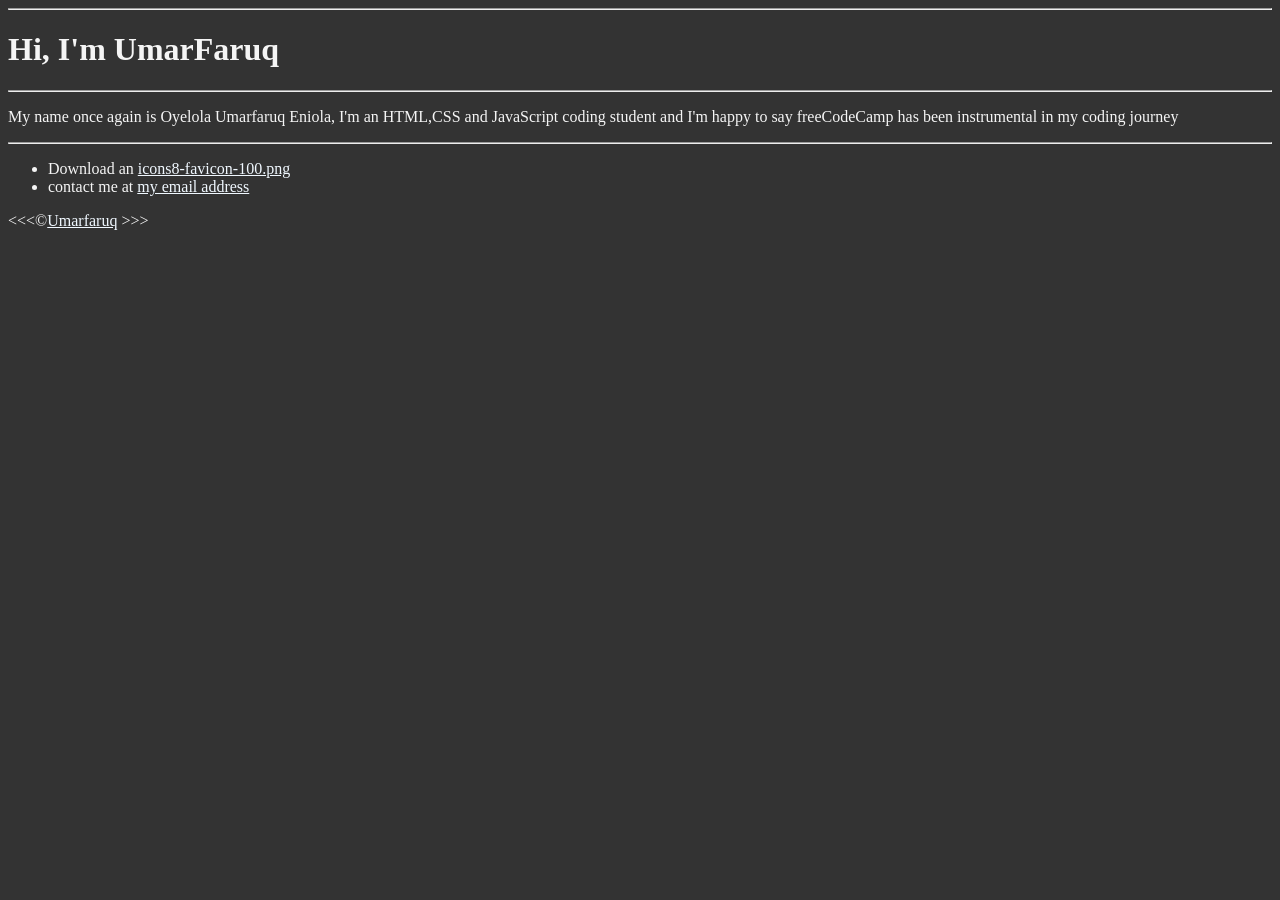
==== about.html @ b7dce0fa "update" ====
<html lang="en">
  <head>
    <link rel="stylesheet" href="/index.htm/umr.css">
    <title>
      About Me
    </title>
  </head>
  
<body class="body">
<hr>
  <h1>Hi, I'm UmarFaruq</h1>
<hr>
<p>My name once again is Oyelola Umarfaruq Eniola, I'm an HTML,CSS and JavaScript coding student and I'm happy to say freeCodeCamp has been instrumental in my coding journey</p>
<hr>
<ul>
  <li>
    Download an <a href="JAMB CAPS.png
    "download>icons8-favicon-100.png</a>
  </li>
<li>
	contact me at <a href="mailto: oyelolaumarfarouq@gmail.com">my email address</a>
</li>
</ul>
&lt;&lt;&lt;&copy;<a href="about.html">Umarfaruq</a> &gt;&gt;&gt;
</body>
</html>
---- index.htm/umr.css ----
.body{
      background-color: #333;
      color: whitesmoke;
    }
    
    a{
      color: aliceblue;
    }
    a:visited{
      color:light lightgray;
    }
    a:active,a:hover{
      color: #eee;
    }
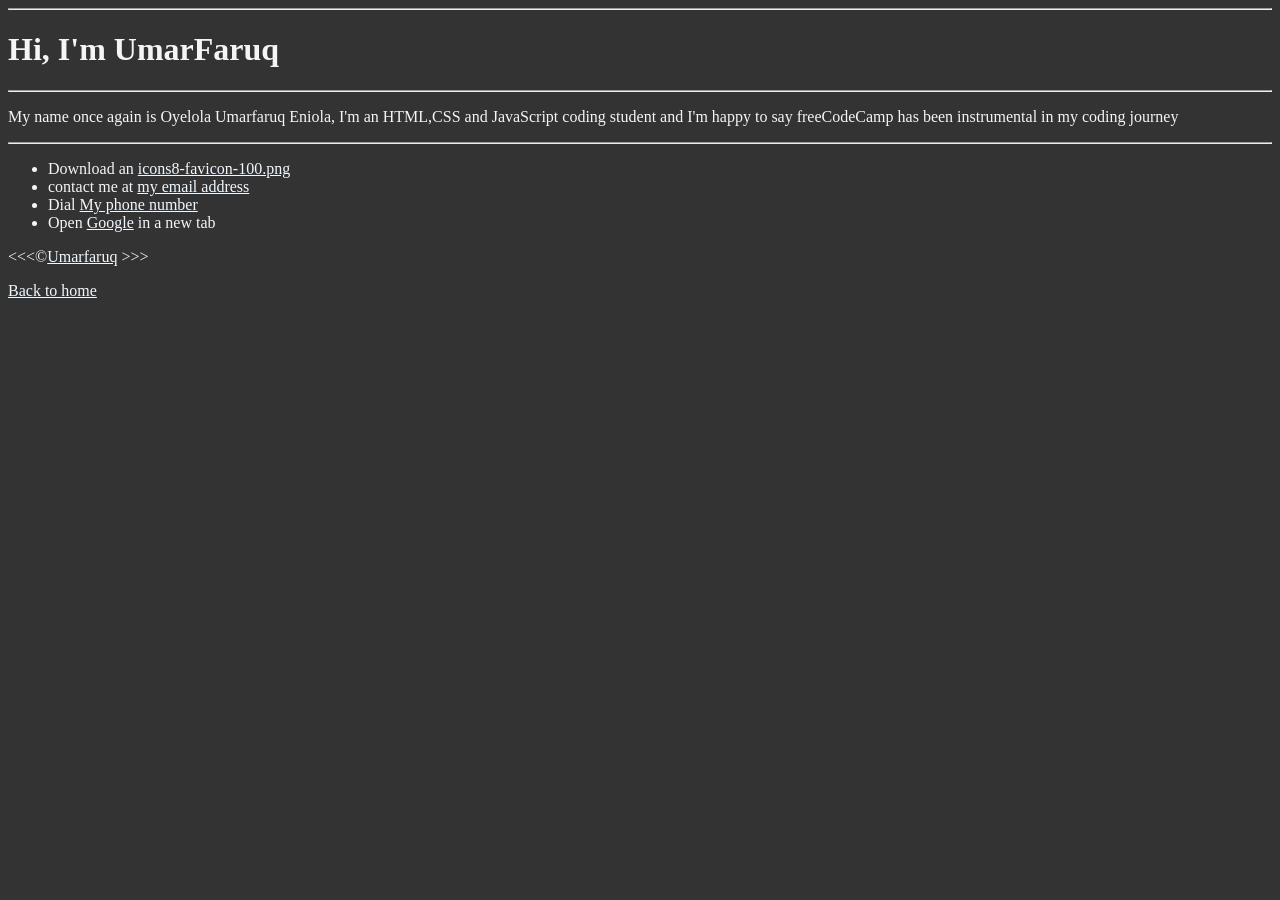
==== commit 49e83bec: "update" ====
--- a/about.html
+++ b/about.html
@@ -20,9 +20,16 @@
   </li>
 <li>
 	contact me at <a href="mailto: oyelolaumarfarouq@gmail.com">my email address</a>
+	<li>
+	  Dial <a href="tel:+2349112786862">My phone number</a>
+		</li>
+		<li>Open <a href="https://www.google"target="_blank">Google</a> in a new tab
+		</li>
 </li>
 </ul>
 &lt;&lt;&lt;&copy;<a href="about.html">Umarfaruq</a> &gt;&gt;&gt;
+<p> <a href="/">Back to home</a>
+</p>
 </body>
 </html>
   
